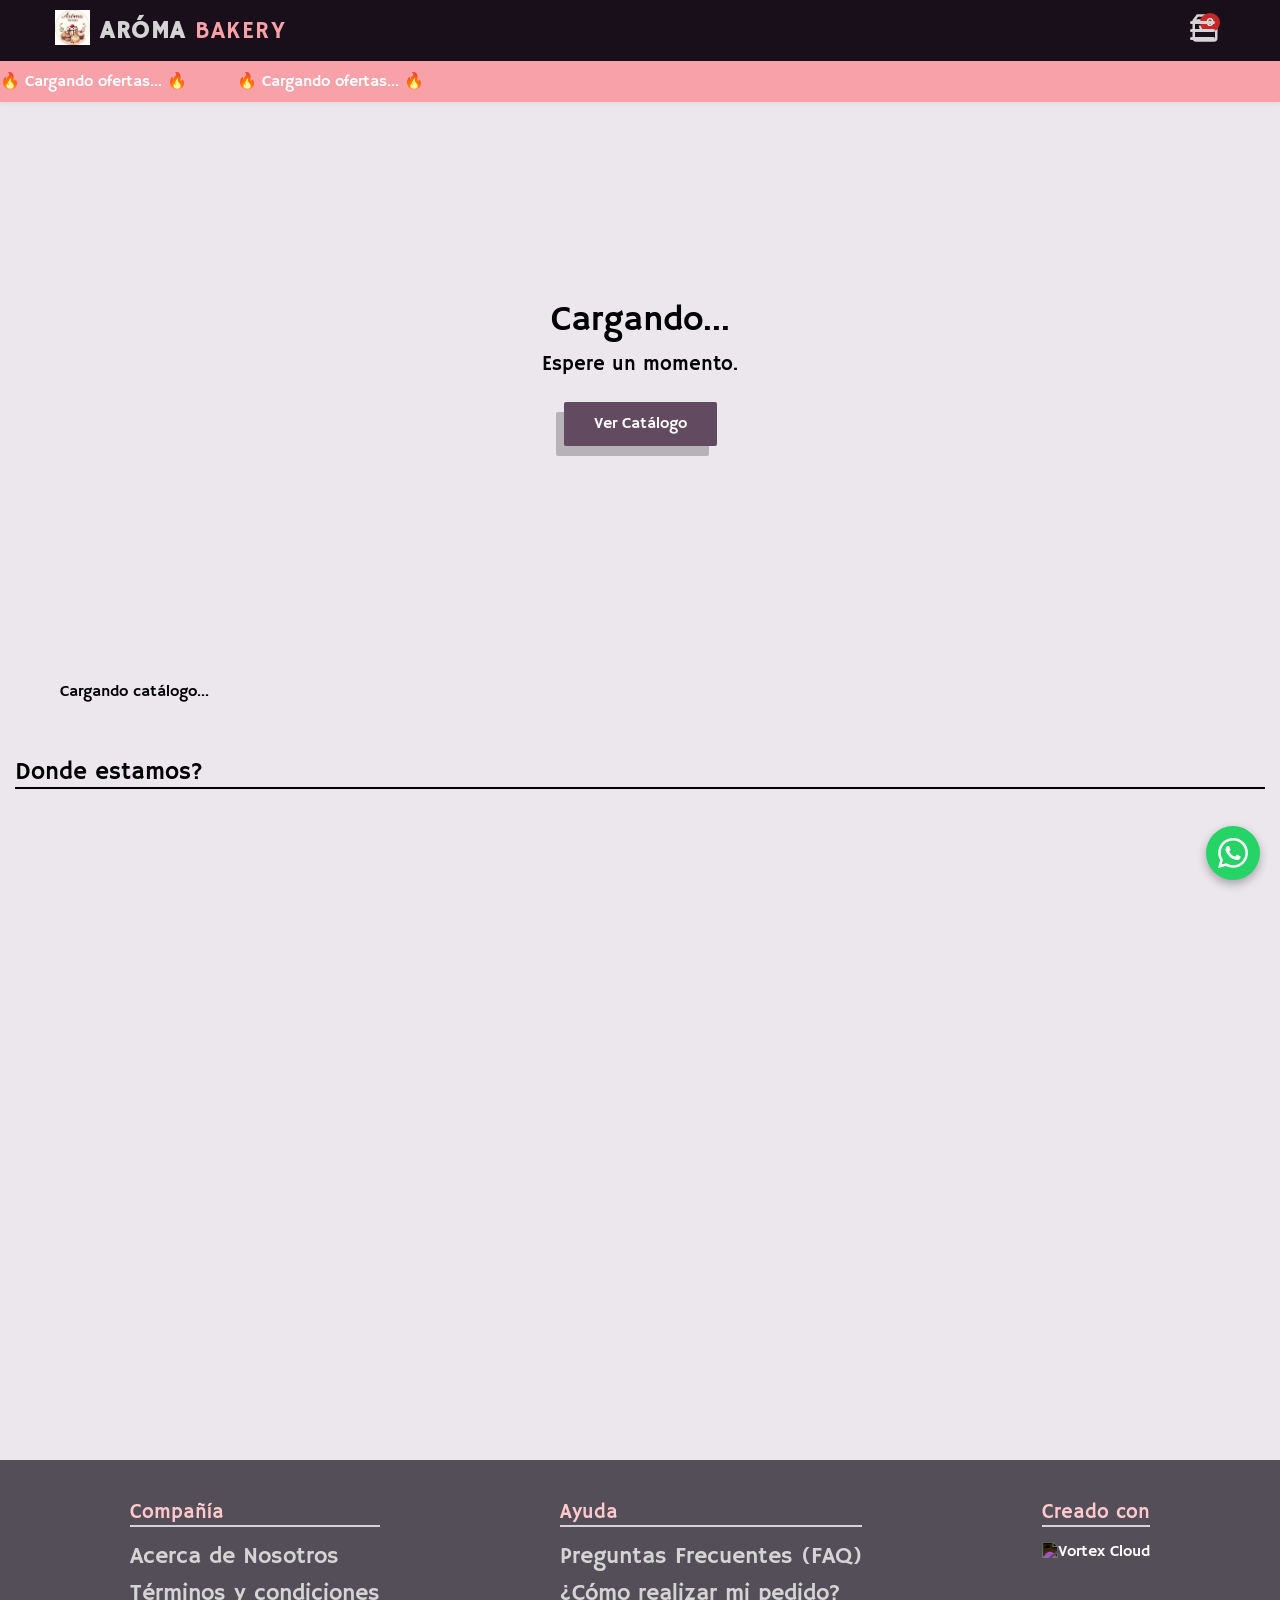
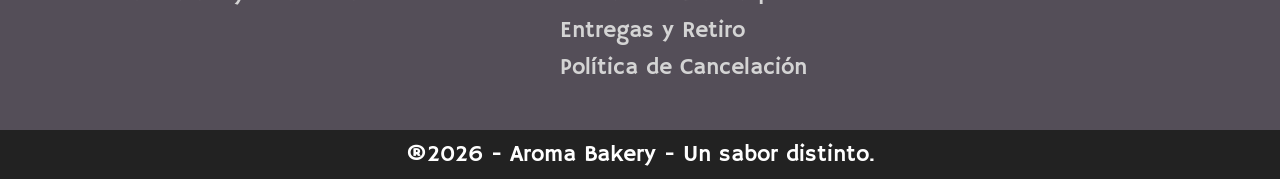
==== html/detalle-producto.html @ aabd7c86 "aromabakery" ====
<!DOCTYPE html>
<html lang="es">
<head>
    <meta charset="UTF-8">
    <meta name="viewport" content="width=device-width, initial-scale=1.0">
    <title>Aróma Bakery</title>
    <link rel="stylesheet" href="../css/detalle.css">
<link rel="preconnect" href="https://fonts.googleapis.com">
<link rel="preconnect" href="https://fonts.gstatic.com" crossorigin>
<link href="https://fonts.googleapis.com/css2?family=Big+Shoulders:opsz,wght@10..72,100..900&family=Hammersmith+One&family=REM:ital,wght@0,100..900;1,100..900&display=swap" rel="stylesheet">
    <style>
        .input-fecha {
            width: 100%;
            padding: 12px;
            border: 1px solid #ccc;
            border-radius: 8px;
            font-size: 16px;
            margin-top: 10px;
            font-family: sans-serif;
            box-sizing: border-box;
        }
    </style>
</head>

<body class="body-detalle">
    <header class="encabezado-tienda">
        <div class="contenedor-header">
            <a href="../index.html" class="btn-volver">
                <svg xmlns="http://www.w3.org/2000/svg" width="24" height="24" viewBox="0 0 24 24" fill="none" stroke="currentColor" stroke-width="2" stroke-linecap="round" stroke-linejoin="round">
                    <line x1="19" y1="12" x2="5" y2="12"></line>
                    <polyline points="12 19 5 12 12 5"></polyline>
                </svg>
            </a>

            <div class="logo">
                <div class="img">
                <img src="/css/IMG-20260129-WA0000.jpg" alt="Tu navegador no soporta la imagen" width="35px" height="auto">
            </div>
                <a href="../index.html" class="logo-link">
                    <h1 class="nombre-tienda">Aróma <span class="destacado-2">Bakery</span></h1>
                </a>

                <div class="icono-carrito" onclick="toggleCarrito()">
                    <svg width="30" height="30" viewBox="0 0 24 24" fill="none" stroke="currentColor" stroke-width="2"><path d="M6 2L3 6v14a2 2 0 0 0 2 2h14a2 2 0 0 0 2-2V6l-3-4z"/><line x1="3" y1="6" x2="21" y2="6"/><path d="M16 10a4 4 0 0 1-8 0"/></svg>
                    <span id="carrito-count">0</span>
                </div>
            </div>
        </div>
    </header>

    <div class="detalle-wrapper">
        <div class="contenedor-foto">
            <img id="img-detalle" src="" alt="Cargando producto...">
        </div>

        <div class="info-detalle">
            <h1 id="titulo-detalle">Cargando...</h1>
            <p id="precio-detalle" class="precio-destacado"></p>
            <p id="descripcion-detalle" class="descripcion-producto"></p>

            <div class="seccion-cantidad">
                <span class="etiqueta">Cantidad</span>
                <div class="control-cantidad">
                    <button id="btn-menos" type="button">-</button>
                    <span id="cantidad-numero">1</span>
                    <button id="btn-mas" type="button">+</button>
                </div>
            </div>

            <button id="comprar-producto" class="btn-whatsapp-detalle">PEDIR POR WHATSAPP</button>
            <button id="agregar-carrito" class="btn-carrito-secundario">AGREGAR AL CARRITO</button>
        </div>

        <div class="sugeridos">
            <h2>También te puede gustar</h2>
            <div id="contenedor-otros-productos" class="scroll-horizontal"></div>
        </div>
    </div>

<footer class="footer">
    <div class="container">
        <div class="footer-row">
            <div class="footer-links">
                <h4 id="footer">Compañía</h4>
                <ul>
                    <li><a href="acerca.html">Acerca de Nosotros</a></li>
                    <li><a href="condiciones.html">Términos y condiciones</a></li>
                </ul>
            </div>
            <div class="footer-links">
                <h4>Ayuda</h4>
                <ul>
                    <li><a href="faq.html">Preguntas Frecuentes (FAQ)</a></li>
                    <li><a href="pedidos.html">¿Cómo realizar mi pedido?</a></li>
                    <li><a href="entregas-retiros.html">Entregas y Retiro</a></li>
                    <li><a href="cancelacion.html">Política de Cancelación</a></li>
                </ul>
            </div>
            <div class="footer-links">
                <h4>Creado con</h4>
                <div class="creacion-footer">
                    <img id="logo-vortex" src="html/logo-vortex.png" alt="Vortex Cloud" width="100px" height="auto">
                </div>
            </div>
        </div>
    </div>
</footer>

    <footer>
        <div class="marca">
            <p>®2026 - Aróma Bakery - Un sabor distinto.</p>
        </div>
    </footer>

    <div id="modal-carrito" class="modal-carrito">
        <div class="contenido-carrito">
            <div class="header-carrito">
                <h2>TU CARRITO</h2>
                <button onclick="toggleCarrito()">✕</button>
            </div>
            <div id="lista-carrito" class="lista-items"></div>
            <div class="footer-carrito">
                <p>TOTAL: <span id="total-carrito">0</span> ARG</p>
                <button class="btn-finalizar" onclick="enviarPedidoWhatsApp()">ENVIAR PEDIDO POR WHATSAPP</button>
            </div>
        </div>
    </div>

    <div id="modal-pago" style="display:none; position:fixed; top:0; left:0; width:100%; height:100%; background:rgba(0, 0, 0, 0.8); z-index:2000; align-items:center; justify-content:center;">
    <div class="modal-type">
        <h3 style="margin-bottom:20px; color:#fff;">¿Cómo deseas pagar?</h3>
        
        <button id="pago-efectivo" style="width:100%; padding:15px; margin-bottom:10px; border-radius:10px; border:none; background:#fec9ce; color:#000; font-weight:bold; cursor:pointer; font-size: 18px;">EFECTIVO</button>

        <button id="pago-transferencia" style="width:100%; padding:15px; margin-bottom:10px; border-radius:10px; border:none; background:#f9a1a9; color:#000; font-weight:bold; cursor:pointer; font-size: 18px;">TRANSFERENCIA</button>

        <div id="bloque-alias" style="display:none; margin-top:15px; padding:15px; border:2px dashed #fff; border-radius:10px; background:#f9f9f9;">
            <p style="margin:0; font-size:15px; color:#666;">Alias para transferir:</p>
            <strong id="alias-texto" style="font-size:18px; color:#333;">TU.ALIAS.AQUI</strong>
            <button id="btn-copiar-alias" style="display:block; margin:10px auto; padding:5px 15px; border-radius:5px; border:1px solid #007bff; color:#007bff; background:transparent; cursor:pointer; font-size:15px;">Copiar Alias</button>
            <p style="font-size:11px; color:#d9534f; margin-top:5px;">Una vez transferido, dale al botón de abajo para enviar el pedido.</p>
        </div>

        <div style="margin-top:15px;">
            <label for="nombre-cliente" style="display:block; margin-bottom:5px; font-size:14px; color:#fff;">Tu nombre:</label>
            <input type="text" id="nombre-cliente" placeholder="Ingresa tu nombre" style="width:100%; padding:10px; border-radius:5px; border:1px solid #cccccc; font-size:16px;">
        </div>

        <button id="finalizar-con-pago" style="display:none; width:100%; padding:15px; margin-top:10px; border-radius:10px; border:none; background:#ff8d8d; color:#000; font-weight:bold; cursor:pointer;">SIGUIENTE</button>

        <button onclick="document.getElementById('modal-pago').style.display='none'" style="margin-top:15px; background:none; border:none; color:#000000; text-decoration:underline; cursor:pointer;">Cancelar</button>
    </div>
</div>

<div id="modal-fecha" style="display:none; position:fixed; top:0; left:0; width:100%; height:100%; background:rgba(0,0,0,0.8); z-index:2001; align-items:center; justify-content:center;">
    <div style="backdrop-filter: blur(6px) saturate(180%); -webkit-backdrop-filter: blur(6px) saturate(180%); background-color: rgba(212, 130, 161, 0.6); border-radius: 12px; border: 1px solid #FF7783; padding:20px; width:90%; max-width:400px; text-align:center; font-family: sans-serif;">
        <h3 style="margin-bottom:10px; color:#ffffff;">¿Para qué fecha es el pedido?</h3>
        <p style="font-size: 13px; color: #fff; margin-bottom: 15px;">Selecciona el día de entrega o retiro</p>
        <input type="date" id="fecha-entrega" class="input-fecha-index">
        <button id="confirmar-fecha" style="width:100%; padding:15px; margin-top:20px; border-radius:10px; border:none; background:#ff8d8d; color:#000; font-weight:bold; cursor:pointer; font-size: 18px;">CONTINUAR</button>
        <button onclick="document.getElementById('modal-fecha').style.display='none'" style="margin-top:15px; background:none; border:none; color:#000; text-decoration:underline; cursor:pointer;">Volver</button>
    </div>
</div>

<div id="modal-entrega" style="display:none; position:fixed; top:0; left:0; width:100%; height:100%; background:rgba(0,0,0,0.8); z-index:2002; align-items:center; justify-content:center;">
    <div style="backdrop-filter: blur(6px) saturate(180%); -webkit-backdrop-filter: blur(6px) saturate(180%); background-color: rgba(212, 130, 161, 0.6); border-radius: 12px; border: 1px solid #FF7783; padding:20px; width:90%; max-width:400px; text-align:center; font-family: sans-serif;">
        <h3 style="margin-bottom:20px; color:#ffffff;">¿Cómo deseas recibir tu pedido?</h3>

        <button id="entrega-local" style="width:100%; padding:15px; margin-bottom:10px; border-radius:10px; border:none;background:#fec9ce; color:#000; font-weight:bold; cursor:pointer; font-size: 18px">RETIRO EN LOCAL</button>

        <button id="entrega-domicilio" style="width:100%; padding:15px; margin-bottom:10px; border-radius:10px; border:none; background:#f9a1a9; color:#000; font-weight:bold; cursor:pointer; font-size: 18px">COORDINAR LA ENTREGA</button>

        <button onclick="document.getElementById('modal-entrega').style.display='none'" style="margin-top:15px; background:none; border:none; color:#000; text-decoration:underline; cursor:pointer;">Volver</button>
    </div>
</div>

    <script src="../main/detalle.js"></script>
    <script src="../main/carrito.js"></script>
</body>
</html>
---- css/detalle.css ----
* {
    list-style: none;
    margin: 0;
    padding: 0;
    box-sizing: border-box;
  font-family: "Hammersmith One", sans-serif;
  font-weight: 400;
  font-style: normal;
    -webkit-tap-highlight-color: transparent;
}

html {
        scroll-behavior: smooth;
}

/* --- HEADER Y NAVEGACIÓN --- */
.encabezado-tienda {
    background-color: #0a0a0a;
    width: 100%;
    position: sticky;
    top: 0;
    z-index: 100;
    box-shadow: 0 2px 5px rgba(0,0,0,0.05);
}

.contenedor-header {
    position: relative;
    max-width: 1200px;
    margin: 0 auto;
    padding: 10px 15px;
    display: flex;
    justify-content: space-between;
    align-items: center;
    background-color: #190f1b;
}

.logo {
    display: flex;
    align-items: center;
    gap: 10px;
}

.logo h1{
    color: #d4d4d4;
}

.icono-bolsa {
    width: 30px;
    height: 30px;
    color: #d4d4d4;
}

.nombre-tienda {
    font-size: 1.5rem;
    font-weight: 700;
    text-transform: uppercase;
    letter-spacing: 1.5px;
    color: #d4d4d4;
}

.destacado-2{
    color: #f9a1a9;
}

body.body-detalle {
    background-color: #ece7ed;
    margin: 0;
    padding: 0;
}

.detalle-wrapper {
    max-width: 500px;
    margin: 0 auto;
    padding: 15px;
}

.contenedor-foto img {
    width: 100%;
    display: block;
    border-radius: 8px;
}

.info-detalle {
    padding: 15px 0;
}

#titulo-detalle {
    font-size: 2rem;
    text-transform: uppercase;
    color: #000;
    margin: 0;
}

.precio-destacado {
    font-size: 1.75rem;
    color: #000;
    margin: 5px 0;
}

/* --- NUEVA DESCRIPCIÓN EN PÁRRAFO --- */
.descripcion-producto {
    font-family: sans-serif; /* Fuente legible para lectura */
    font-size: 0.9375rem;
    color: #d4d4d4;
    line-height: 1.5;
    margin: 15px 0 25px 0;
    color: #190f1b;
}

.grupo-opciones {
    margin-bottom: 25px;
}

.etiqueta {
    display: block;
    font-family: sans-serif;
    font-size: 0.75rem;
    text-transform: uppercase;
    color: #000;
    letter-spacing: 1.5px;
    margin-bottom: 12px;
}

/* --- BOTONES --- */
.btn-whatsapp-detalle, .btn-carrito-secundario {
    display: block;
    background: #f9a1a9;
    box-shadow: -3px 3px 0px rgba(0, 0, 0, 0.23);
    border: none;
    color: #0a0a0a;
    padding: 15px;
    font-size: 1.25rem;
    font-weight: bold;
    margin-top: 10px;
    text-align: center;
    width: 100%;
    cursor: pointer;
    border-radius: 8px;
    transition: all 0.3s ease-in-out;
}

.btn-whatsapp-detalle:hover,
.btn-carrito-secundario:hover {
    background: #190f1b;
    color: #d4d4d4;
    transform: translateY(3px);
}

/* Estilos de Header, Footer y Sugeridos (Mantenidos de tu versión original) */
.scroll-horizontal {
    font-size: 18px;
    display: flex;
    overflow-x: auto;
    gap: 15px;
    padding: 15px;
    color: #000;
}

.scroll-horizontal::-webkit-scrollbar {
    display: none;
}

.item-sugerido {
    flex: 0 0 160px;
    cursor: pointer;
}
.item-sugerido img {
    width: 100%;
    height: 180px;
    object-fit: cover;
    border-radius: 10px;
}

.sugeridos h2{
    color: #000;
    border-bottom: 2px solid #000;
    padding-left: 15px;
}

.footer {
    background: #544e58;
    padding: 40px 20px;
    margin-top: 50px;
}

.footer-row {
    display: flex;
    flex-wrap: wrap;
    justify-content: space-around;
    max-width: 1200px;
    margin: 0 auto;
}

.footer-links h4 {
    border-bottom: 2px solid #d4d4d4;
    margin-bottom: 15px;
    font-size: 1.25rem;
    color: #ffc9ce;
}

.footer-links ul li a {
    text-decoration: none;
    color: #d4d4d4;
    margin-bottom: 8px;
    display: block;
    font-size: 1.4375rem;
    transition: all 0.3s ease-in-out;
}

.footer-links ul li a:hover {
    transform: scale(1.1);
    color: #f9a1a9;
    border-bottom: 2px solid #ffc9ce;
}

.marca {
    text-align: center;
    padding: 10px;
    background: #222;
    color: #fff;
    font-size: 1.4375rem;
}

#logo-vortex {
    filter: invert(1);
    cursor: pointer;
    transition: 0.3s;
}

@media (max-width: 600px) {

    .grid-productos {
        grid-template-columns: 1fr 1fr;
        gap: 15px;
        padding: 15px;
    }

    .nombre {
        font-size: 1.125rem;
    }

    .titulo-hero { font-size: 2rem; 
    }

    .footer-row{
        text-align: center;
        width: 100%;
        flex-direction: column;
        align-items: center;

    }

    .footer-links {
        width: 100%;
        text-align: center;
        display: flex;
        flex-direction: column;
        align-items: center;
    }
}

.seccion-cantidad {
    width: 30%;
    color: #000;
}

.control-cantidad {
    display: flex;
    flex-direction: row;
    justify-content: space-between;
    border: 2px solid #000;
    padding: 15px;
    border-radius: 15px;
}

.control-cantidad button{
    width: 100%;
    background-color: transparent;
    border: none;
    font-weight: bold;
    font-size: 0.9375rem;
    color: #000;
}

.icono-carrito {
    position: fixed;
    bottom: 20px;
    right: 20px;
    width: 55px;
    height: 55px;
    background: #0a0a0a;
    border-radius: 50%;
    display: flex;
    align-items: center;
    justify-content: center;
    cursor: pointer;
    box-shadow: 0 10px 20px rgba(0,0,0,0.3);
    z-index: 1005;
    color: #d4d4d4;
}

.icono-carrito span {
    position: absolute;
    top: 6px;
    right: 6px;
    background: #c62828;
    color: #fff;
    border-radius: 50%;
    padding: 2px 6px;
    font-size: 0.75rem;
}

.icono-carrito.palpitando {
    animation: palpitacion 1s infinite;
}

.icono-carrito span {
    position: absolute;
    top: 0;
    right: 0;
    background: #c62828;
    color: #fff;
    border-radius: 50%;
    padding: 2px 6px;
    font-size: 0.75rem;
}

@keyframes palpitacion {
    0% { transform: scale(1); }
    50% { transform: scale(1.1); }
    100% { transform: scale(1); }
}

.modal-pago, .modal-entrega {
    display: none;
    position: fixed;
    top: 0;
    left: 0;
    width: 100%;
    height: 100%;
    background: rgba(0,0,0,0.8);
    z-index: 2000;
    align-items: center;
    justify-content: center;
}

.modal-carrito {
            position: fixed;
            top: 0;
            right: -100%;
            width: 100%;
            height: 100%;
            background: rgba(0,0,0,0.5);
            z-index: 2000;
            transition: 0.4s;
            color: #fff;
            display: flex;
            justify-content: flex-end;
        }
        .modal-carrito.activo {
            right: 0;
        }
        .contenido-carrito {
            width: 300px;
            height: 100%;
            backdrop-filter: blur(16px) saturate(180%);
    -webkit-backdrop-filter: blur(16px) saturate(180%);
    background-color: rgba(212, 130, 161, 0.6);
    border-radius: 12px;
    border: 1px solid #f9a1a9;
            padding: 20px;
            display: flex;
            flex-direction: column;
            color: #fff;
}

.header-carrito {
display: flex;
justify-content: space-between;
border-bottom: 2px solid #fff;
padding-bottom: 10px;
color: #fff;
        }

        .header-carrito button {
            color: #fff;
            background: none;
            border: none;
            cursor: pointer;
            font-size: 1.25rem;
        }
        .lista-items {
            flex-grow: 1;
            overflow-y: auto;
            padding: 10px 0;
        }
        .item-carrito {
            display: flex;
            gap: 10px;
            margin-bottom: 15px;
            border-bottom: 1px solid #eee;
            padding-bottom: 10px;
            position: relative;
        }
        .btn-eliminar {
            position: absolute;
            right: 0;
            top: 0;
            background: none;
            border: none;
            cursor: pointer;
            color: #fff;
        }
        .footer-carrito {
            border-top: 2px solid #fff;
            padding-top: 15px;
            text-align: center;
        }
        .btn-finalizar {
            background: #fff;
            border-radius: 4px;
            color: #0a0a0a;
            width: 100%;
            padding: 15px;
            border: none;
            font-weight: bold;
            cursor: pointer;
            margin-top: 10px;
            font-size: 0.9375rem;
        }
        #carrito-count {
            background: #c62828;
            color: #fff;
            border-radius: 50%;
            padding: 2px 6px;
            font-size: 0.75rem;
            position: absolute;
            top: 0;
            right: 0;
        }
        .modal-contenido {
            background: #fff;
            padding: 20px;
            border-radius: 15px;
            width: 90%;
            max-width: 420px;
            text-align: center;
            font-family: sans-serif;
        }
        .modal-contenido button {
            width: 100%;
            padding: 15px;
            margin-bottom: 10px;
            border-radius: 10px;
            border: none;
            font-weight: bold;
            cursor: pointer;
        }
        
        .modal-contenido .btn-secundario {
            background: transparent;
            color: #999;
            text-decoration: underline;
            border: none;
            cursor: pointer;
            margin-top: 10px;
        }
        .btn-volver {
            text-decoration: none;
            color: #d4d4d4;
            display: flex;
            align-items: center;
            gap: 5px;
        }
        .logo-link {
            text-decoration: none;
            color: inherit;
        }
        .btn-primario {
            background: #25d366;
            color: #fff;
        }
        .btn-secundario {
            background: #007bff;
            color: #fff;
        }
        .btn-terciario {
            background: #333;
            color: #fff;
        }
        .btn-secondary {
            background: #f1f1f1;
            color: #333;
            border: 1px solid #007bff;
        }
        .btn-ghost {
            background: none;
            color: #999;
            text-decoration: underline;
            border: none;
            cursor: pointer;
            margin-top: 15px;
        }
        .btn-copiar {
            display: block;
            margin: 10px 0 0 0;
            padding: 8px 15px;
            border-radius: 5px;
            border: 1px solid #007bff;
            color: #007bff;
            background: transparent;
            cursor: pointer;
            font-size: 12px;
        }
        .bloque-alias {
            display: none;
            margin-top: 15px;
            padding: 15px;
            border: 2px dashed #ccc;
            border-radius: 10px;
            background: #f9f9f9;
            text-align: left;
        }
        .alias-texto {
            margin: 0 0 5px 0;
            font-size: 12px;
            color: #666;
        }
        .alias-valor {
            font-size: 18px;
            color: #333;
        }
        .alias-aviso {
            font-size: 11px;
            color: #d9534f;
            margin-top: 10px;
        }
        .modal-label {
            display: block;
            margin-bottom: 5px;
            font-size: 14px;
            color: #333;
        } 
        
        .modal-mapa-contenido {
            max-width: 600px;
            width: 100%;
        }
        .map-canvas {
            width: 100%;
            height: 300px;
            border-radius: 10px;
            overflow: hidden;
        }
        .btn-oculto {
            display: none;
        }

.modal-type {
    backdrop-filter: blur(6px) saturate(180%);
    -webkit-backdrop-filter: blur(6px) saturate(180%);
    background-color: rgba(212, 130, 161, 0.6);
    border-radius: 12px;
    border: 1px solid #FF7783;
    padding: 20px;
    border-radius: 15px;
    width: 90%;
    max-width: 400px;
    text-align: center;
    font-family: sans-serif;
}

.input-fecha-index {
    width: 100%;
    padding: 9px;
    border: 2px solid #f9a1a9;
    border-radius: 8px;
    font-weight: bold;
    cursor: pointer;
    margin-top: 10px;
    font-size: 0.9375rem;
}
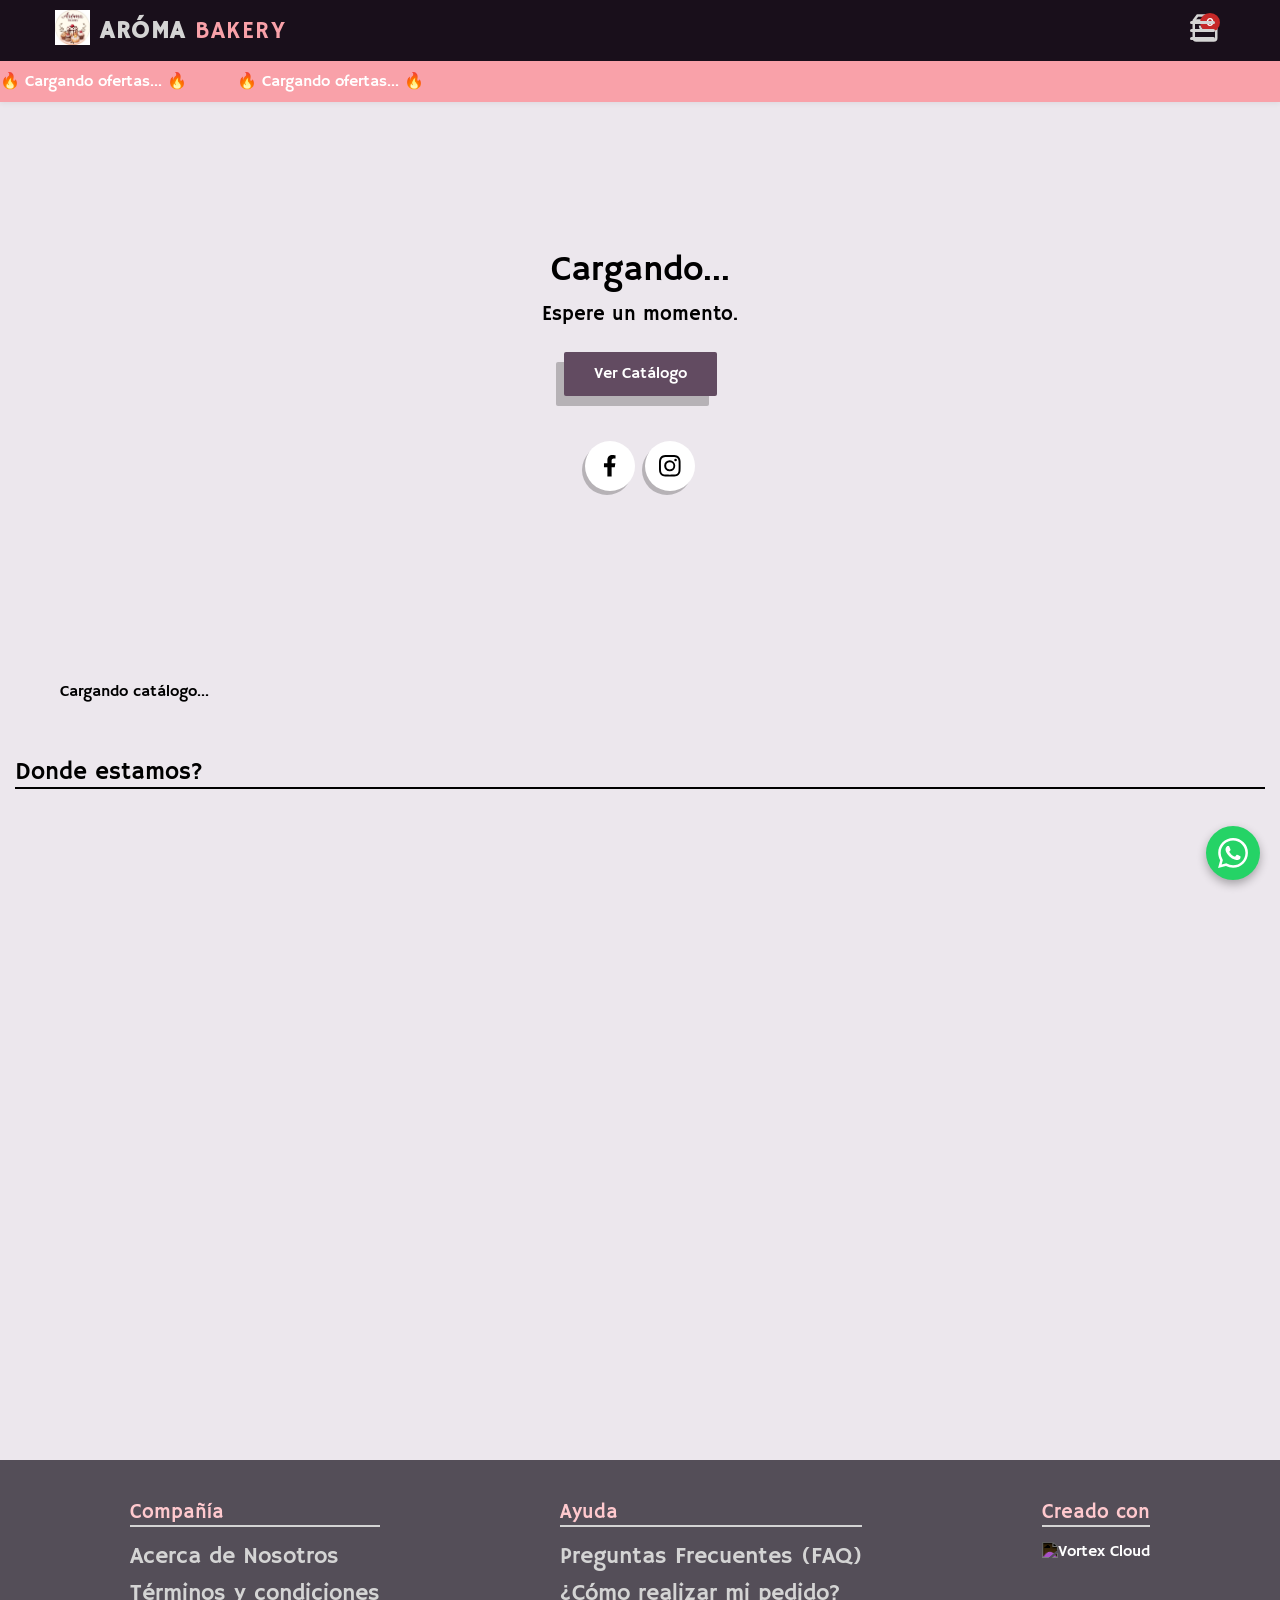
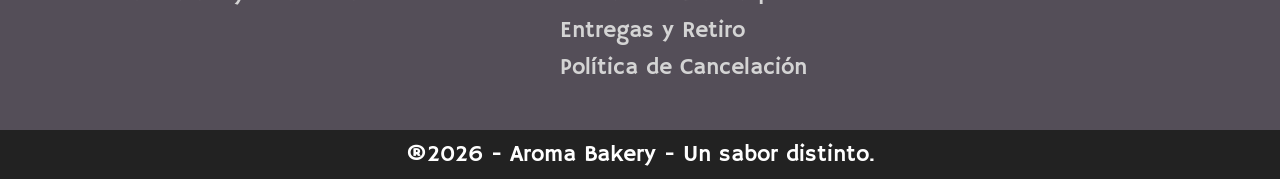
==== commit 5d457977: "Actualizar detalle-producto.html" ====
--- a/html/detalle-producto.html
+++ b/html/detalle-producto.html
@@ -5,9 +5,10 @@
     <meta name="viewport" content="width=device-width, initial-scale=1.0">
     <title>Aróma Bakery</title>
     <link rel="stylesheet" href="../css/detalle.css">
-<link rel="preconnect" href="https://fonts.googleapis.com">
-<link rel="preconnect" href="https://fonts.gstatic.com" crossorigin>
-<link href="https://fonts.googleapis.com/css2?family=Big+Shoulders:opsz,wght@10..72,100..900&family=Hammersmith+One&family=REM:ital,wght@0,100..900;1,100..900&display=swap" rel="stylesheet">
+    <link rel="stylesheet" href="../css/modal.css">
+    <link rel="preconnect" href="https://fonts.googleapis.com">
+    <link rel="preconnect" href="https://fonts.gstatic.com" crossorigin>
+    <link href="https://fonts.googleapis.com/css2?family=Big+Shoulders:opsz,wght@10..72,100..900&family=Hammersmith+One&family=REM:ital,wght@0,100..900;1,100..900&display=swap" rel="stylesheet">
     <style>
         .input-fecha {
             width: 100%;
@@ -34,7 +35,7 @@
 
             <div class="logo">
                 <div class="img">
-                <img src="/css/IMG-20260129-WA0000.jpg" alt="Tu navegador no soporta la imagen" width="35px" height="auto">
+                <img src="../css/IMG-20260129-WA0000.jpg" alt="Tu navegador no soporta la imagen" width="35px" height="auto">
             </div>
                 <a href="../index.html" class="logo-link">
                     <h1 class="nombre-tienda">Aróma <span class="destacado-2">Bakery</span></h1>
@@ -43,6 +44,20 @@
                 <div class="icono-carrito" onclick="toggleCarrito()">
                     <svg width="30" height="30" viewBox="0 0 24 24" fill="none" stroke="currentColor" stroke-width="2"><path d="M6 2L3 6v14a2 2 0 0 0 2 2h14a2 2 0 0 0 2-2V6l-3-4z"/><line x1="3" y1="6" x2="21" y2="6"/><path d="M16 10a4 4 0 0 1-8 0"/></svg>
                     <span id="carrito-count">0</span>
+                </div>
+            </div>
+        </div>
+
+        <div id="modal-carrito" class="modal-carrito">
+            <div class="contenido-carrito">
+                <div class="header-carrito">
+                    <h2>TU CARRITO</h2>
+                    <button onclick="toggleCarrito()">✕</button>
+                </div>
+                <div id="lista-carrito" class="lista-items"></div>
+                <div class="footer-carrito">
+                    <p>TOTAL: <span id="total-carrito">0</span> ARG</p>
+                    <button class="btn-finalizar" onclick="enviarPedidoWhatsApp()">ENVIAR PEDIDO POR WHATSAPP</button>
                 </div>
             </div>
         </div>
@@ -99,7 +114,7 @@
             <div class="footer-links">
                 <h4>Creado con</h4>
                 <div class="creacion-footer">
-                    <img id="logo-vortex" src="html/logo-vortex.png" alt="Vortex Cloud" width="100px" height="auto">
+                    <img id="logo-vortex" src="logo-vortex.png" alt="Vortex Cloud" width="100px" height="auto">
                 </div>
             </div>
         </div>
@@ -112,65 +127,41 @@
         </div>
     </footer>
 
-    <div id="modal-carrito" class="modal-carrito">
-        <div class="contenido-carrito">
-            <div class="header-carrito">
-                <h2>TU CARRITO</h2>
-                <button onclick="toggleCarrito()">✕</button>
-            </div>
-            <div id="lista-carrito" class="lista-items"></div>
-            <div class="footer-carrito">
-                <p>TOTAL: <span id="total-carrito">0</span> ARG</p>
-                <button class="btn-finalizar" onclick="enviarPedidoWhatsApp()">ENVIAR PEDIDO POR WHATSAPP</button>
-            </div>
+<div id="modal-pago" class="modal-pasos-aroma">
+    <div class="contenedor-paso">
+        <h3 class="titulo-paso">¿Cómo deseas pagar?</h3>
+        <button id="pago-efectivo" class="btn-opcion-aroma btn-rosa-claro">EFECTIVO</button>
+        <button id="pago-transferencia" class="btn-opcion-aroma btn-rosa-fuerte">TRANSFERENCIA</button>
+        <div id="bloque-alias" class="bloque-info-alias">
+            <p class="txt-pestaña">Alias para transferir:</p>
+            <strong id="alias-texto">Stephanieledda.bna</strong>
+            <button id="btn-copiar-alias" class="btn-copia">Copiar Alias</button>
         </div>
-    </div>
-
-    <div id="modal-pago" style="display:none; position:fixed; top:0; left:0; width:100%; height:100%; background:rgba(0, 0, 0, 0.8); z-index:2000; align-items:center; justify-content:center;">
-    <div class="modal-type">
-        <h3 style="margin-bottom:20px; color:#fff;">¿Cómo deseas pagar?</h3>
-        
-        <button id="pago-efectivo" style="width:100%; padding:15px; margin-bottom:10px; border-radius:10px; border:none; background:#fec9ce; color:#000; font-weight:bold; cursor:pointer; font-size: 18px;">EFECTIVO</button>
-
-        <button id="pago-transferencia" style="width:100%; padding:15px; margin-bottom:10px; border-radius:10px; border:none; background:#f9a1a9; color:#000; font-weight:bold; cursor:pointer; font-size: 18px;">TRANSFERENCIA</button>
-
-        <div id="bloque-alias" style="display:none; margin-top:15px; padding:15px; border:2px dashed #fff; border-radius:10px; background:#f9f9f9;">
-            <p style="margin:0; font-size:15px; color:#666;">Alias para transferir:</p>
-            <strong id="alias-texto" style="font-size:18px; color:#333;">TU.ALIAS.AQUI</strong>
-            <button id="btn-copiar-alias" style="display:block; margin:10px auto; padding:5px 15px; border-radius:5px; border:1px solid #007bff; color:#007bff; background:transparent; cursor:pointer; font-size:15px;">Copiar Alias</button>
-            <p style="font-size:11px; color:#d9534f; margin-top:5px;">Una vez transferido, dale al botón de abajo para enviar el pedido.</p>
+        <div class="grupo-input">
+            <label for="nombre-cliente">Tu nombre:</label>
+            <input type="text" id="nombre-cliente" placeholder="Ingresa tu nombre">
         </div>
-
-        <div style="margin-top:15px;">
-            <label for="nombre-cliente" style="display:block; margin-bottom:5px; font-size:14px; color:#fff;">Tu nombre:</label>
-            <input type="text" id="nombre-cliente" placeholder="Ingresa tu nombre" style="width:100%; padding:10px; border-radius:5px; border:1px solid #cccccc; font-size:16px;">
-        </div>
-
-        <button id="finalizar-con-pago" style="display:none; width:100%; padding:15px; margin-top:10px; border-radius:10px; border:none; background:#ff8d8d; color:#000; font-weight:bold; cursor:pointer;">SIGUIENTE</button>
-
-        <button onclick="document.getElementById('modal-pago').style.display='none'" style="margin-top:15px; background:none; border:none; color:#000000; text-decoration:underline; cursor:pointer;">Cancelar</button>
+        <button id="finalizar-con-pago" class="btn-opcion-aroma btn-siguiente">SIGUIENTE</button>
+        <button onclick="document.getElementById('modal-pago').style.display='none'" class="btn-volver-link">Cancelar</button>
     </div>
 </div>
 
-<div id="modal-fecha" style="display:none; position:fixed; top:0; left:0; width:100%; height:100%; background:rgba(0,0,0,0.8); z-index:2001; align-items:center; justify-content:center;">
-    <div style="backdrop-filter: blur(6px) saturate(180%); -webkit-backdrop-filter: blur(6px) saturate(180%); background-color: rgba(212, 130, 161, 0.6); border-radius: 12px; border: 1px solid #FF7783; padding:20px; width:90%; max-width:400px; text-align:center; font-family: sans-serif;">
-        <h3 style="margin-bottom:10px; color:#ffffff;">¿Para qué fecha es el pedido?</h3>
-        <p style="font-size: 13px; color: #fff; margin-bottom: 15px;">Selecciona el día de entrega o retiro</p>
-        <input type="date" id="fecha-entrega" class="input-fecha-index">
-        <button id="confirmar-fecha" style="width:100%; padding:15px; margin-top:20px; border-radius:10px; border:none; background:#ff8d8d; color:#000; font-weight:bold; cursor:pointer; font-size: 18px;">CONTINUAR</button>
-        <button onclick="document.getElementById('modal-fecha').style.display='none'" style="margin-top:15px; background:none; border:none; color:#000; text-decoration:underline; cursor:pointer;">Volver</button>
+<div id="modal-fecha" class="modal-pasos-aroma">
+    <div class="contenedor-paso">
+        <h3 class="titulo-paso">¿Para qué fecha es el pedido?</h3>
+        <p class="bajada-paso">Selecciona el día de entrega o retiro</p>
+        <input type="date" id="fecha-entrega" class="input-fecha-aroma">
+        <button id="confirmar-fecha" class="btn-opcion-aroma btn-siguiente">CONTINUAR</button>
+        <button onclick="volverAPago()" class="btn-volver-link">Volver</button>
     </div>
 </div>
 
-<div id="modal-entrega" style="display:none; position:fixed; top:0; left:0; width:100%; height:100%; background:rgba(0,0,0,0.8); z-index:2002; align-items:center; justify-content:center;">
-    <div style="backdrop-filter: blur(6px) saturate(180%); -webkit-backdrop-filter: blur(6px) saturate(180%); background-color: rgba(212, 130, 161, 0.6); border-radius: 12px; border: 1px solid #FF7783; padding:20px; width:90%; max-width:400px; text-align:center; font-family: sans-serif;">
-        <h3 style="margin-bottom:20px; color:#ffffff;">¿Cómo deseas recibir tu pedido?</h3>
-
-        <button id="entrega-local" style="width:100%; padding:15px; margin-bottom:10px; border-radius:10px; border:none;background:#fec9ce; color:#000; font-weight:bold; cursor:pointer; font-size: 18px">RETIRO EN LOCAL</button>
-
-        <button id="entrega-domicilio" style="width:100%; padding:15px; margin-bottom:10px; border-radius:10px; border:none; background:#f9a1a9; color:#000; font-weight:bold; cursor:pointer; font-size: 18px">COORDINAR LA ENTREGA</button>
-
-        <button onclick="document.getElementById('modal-entrega').style.display='none'" style="margin-top:15px; background:none; border:none; color:#000; text-decoration:underline; cursor:pointer;">Volver</button>
+<div id="modal-entrega" class="modal-pasos-aroma">
+    <div class="contenedor-paso">
+        <h3 class="titulo-paso">¿Cómo deseas recibir tu pedido?</h3>
+        <button id="entrega-local" class="btn-opcion-aroma btn-rosa-claro">RETIRO EN LOCAL</button>
+        <button id="entrega-domicilio" class="btn-opcion-aroma btn-rosa-fuerte">COORDINAR ENTREGA</button>
+        <button onclick="volverAFecha()" class="btn-volver-link">Volver</button>
     </div>
 </div>
 
--- a/css/detalle.css
+++ b/css/detalle.css
@@ -141,9 +141,8 @@
 
 .btn-whatsapp-detalle:hover,
 .btn-carrito-secundario:hover {
-    background: #190f1b;
-    color: #d4d4d4;
-    transform: translateY(3px);
+    transform: scale(0.95);
+box-shadow: none;
 }
 
 /* Estilos de Header, Footer y Sugeridos (Mantenidos de tu versión original) */
@@ -294,9 +293,15 @@
     align-items: center;
     justify-content: center;
     cursor: pointer;
-    box-shadow: 0 10px 20px rgba(0,0,0,0.3);
+    box-shadow: -5px 5px 0px rgba(0,0,0,0.3);
     z-index: 1005;
     color: #d4d4d4;
+    transition: all 0.3s ease-in-out;
+}
+
+.icono-carrito:hover{
+    transform: scale(0.9);
+    box-shadow: none;
 }
 
 .icono-carrito span {
@@ -456,7 +461,7 @@
             font-weight: bold;
             cursor: pointer;
         }
-        
+
         .modal-contenido .btn-secundario {
             background: transparent;
             color: #999;
@@ -541,7 +546,7 @@
             font-size: 14px;
             color: #333;
         } 
-        
+
         .modal-mapa-contenido {
             max-width: 600px;
             width: 100%;
--- a/css/modal.css
+++ b/css/modal.css
@@ -0,0 +1,88 @@
+/* Contenedor de fondo del modal */
+.modal-pasos-aroma {
+    display: none;
+    position: fixed;
+    top: 0; left: 0;
+    width: 100%; height: 100%;
+    background: rgba(0, 0, 0, 0.8);
+    z-index: 3000;
+    align-items: center;
+    justify-content: center;
+}
+
+/* Caja del contenido */
+.contenedor-paso {
+    backdrop-filter: blur(8px);
+    background-color: rgba(212, 130, 161, 0.65);
+    border-radius: 12px;
+    border: 1px solid #FF7783;
+    padding: 25px;
+    width: 90%;
+    max-width: 400px;
+    text-align: center;
+    font-family: 'Hammersmith One', sans-serif;
+}
+
+.titulo-paso { color: #ffffff; margin-bottom: 10px; }
+.bajada-paso { font-size: 13px; color: #fff; margin-bottom: 15px; }
+
+/* Botones genéricos */
+.btn-opcion-aroma {
+    width: 100%;
+    padding: 15px;
+    margin-bottom: 10px;
+    margin-top: 10px;
+    border-radius: 10px;
+    border: none;
+    font-weight: bold;
+    cursor: pointer;
+    font-size: 18px;
+}
+
+.btn-rosa-claro { background: #fec9ce; color: #000; }
+.btn-rosa-fuerte { background: #f9a1a9; color: #000; }
+.btn-siguiente { background: #ff8d8d; color: #000; }
+
+/* Bloque de Alias */
+.bloque-info-alias {
+    display: none;
+    margin-top: 15px;
+    padding: 15px;
+    border: 2px dashed #fff;
+    border-radius: 10px;
+    background: #f9f9f9;
+    color: #333;
+}
+
+.btn-copia {
+    display: block;
+    margin: 10px auto;
+    padding: 5px 15px;
+    border-radius: 5px;
+    border: 1px solid #007bff;
+    color: #007bff;
+    background: transparent;
+    cursor: pointer;
+}
+
+/* Inputs */
+.grupo-input { margin-top: 15px; text-align: left; }
+.grupo-input label { display: block; margin-bottom: 5px; color: #fff; font-size: 14px; }
+.grupo-input input, .input-fecha-aroma {
+    width: 100%;
+    padding: 10px;
+    border-radius: 5px;
+    border: 1px solid #ccc;
+    font-size: 16px;
+    box-sizing: border-box;
+    outline: none;
+}
+
+.btn-volver-link {
+    margin-top: 15px;
+    background: none;
+    border: none;
+    color: #ffffff;
+    text-decoration: underline;
+    cursor: pointer;
+}
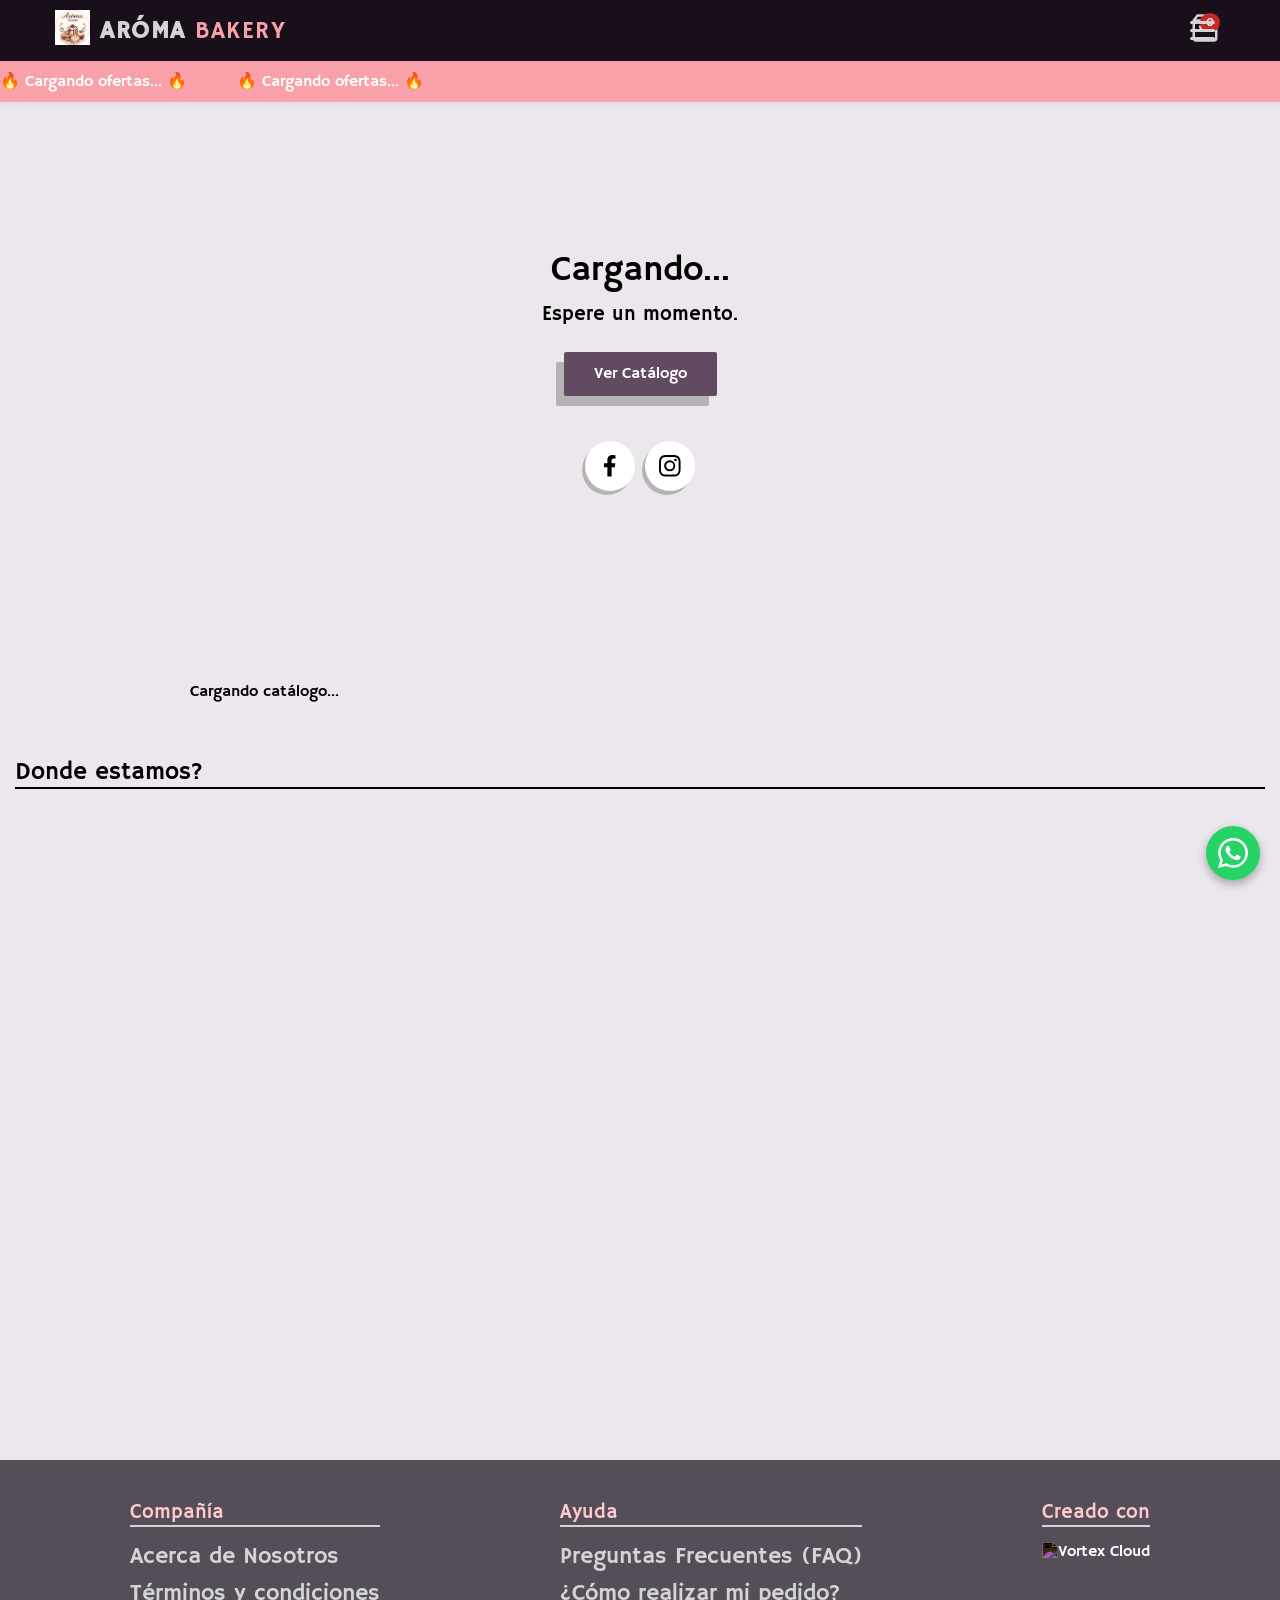
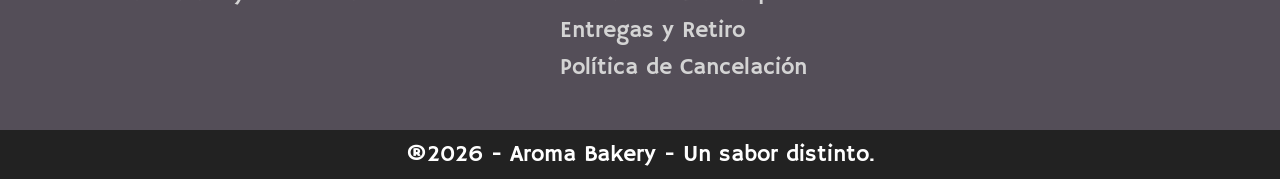
==== commit e3c4a392: "Actualizar detalle-producto.html" ====
--- a/html/detalle-producto.html
+++ b/html/detalle-producto.html
@@ -113,8 +113,8 @@
             </div>
             <div class="footer-links">
                 <h4>Creado con</h4>
-                <div class="creacion-footer">
-                    <img id="logo-vortex" src="logo-vortex.png" alt="Vortex Cloud" width="100px" height="auto">
+                                <div class="creacion-footer">
+                 <img id="logo-vortex" src="../css/1776540990595.png" alt="Vortex Cloud" width="100px" height="auto">
                 </div>
             </div>
         </div>
